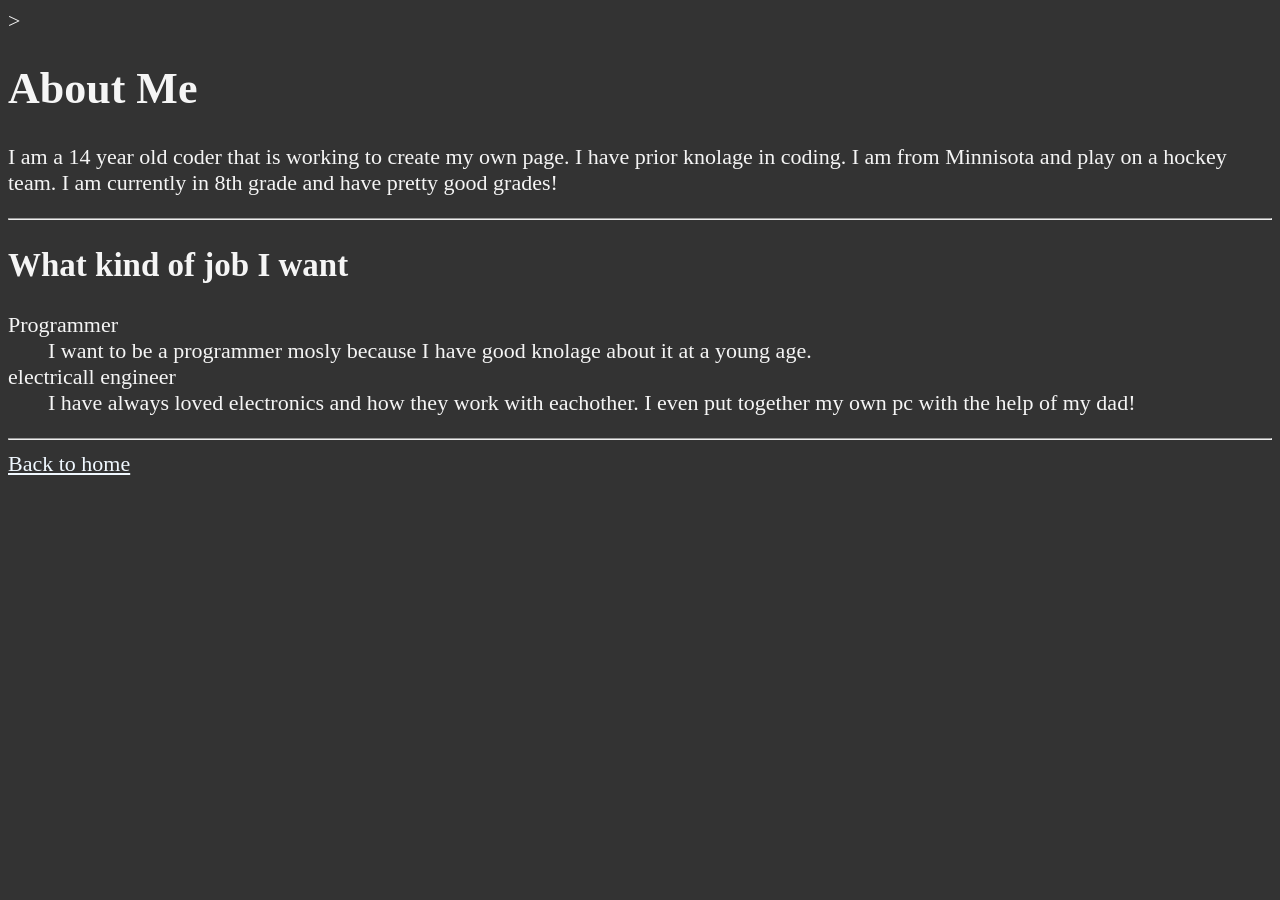
==== About_Me.html @ 7d73662a "Add files via upload" ====
<!DOCTYPE html>
><html lang="en">

<head>
    <meta charset="UFT-8">
    <meta name="author" content="William Tydlacka">
    <title>About Me</title>
    <link rel="stylesheet" href="main.css" type="text/css">
</head>

<body>
    <h1>About Me</h1>
    <p>I am a 14 year old coder that is working to create my own page. I have prior knolage in coding. I am from Minnisota and play on a hockey team. I am currently in 8th grade and have pretty good grades!</p>

    <hr>

    <h2>What kind of job I want</h2>
    <dl>
        <dt>Programmer</dt>
        <dd>I want to be a programmer mosly because I have good knolage about it at a young age.</dd>

        <dt>electricall engineer</dt>
        <dd>I have always loved electronics and how they work with eachother. I even put together my own pc with the help of my dad!</dd>
    </dl>

    <hr>
    <a href="index.html">Back to home</a>
</body>

</html>
---- main.css ----
html {
    font-size: 22px
}

body {
    background-color: #333;
    color: whitesmoke;
}

a {
    color: aliceblue;
}

a:visited {
    color: lightgray;
}

a:hover, a:active {
    color: #eee
}
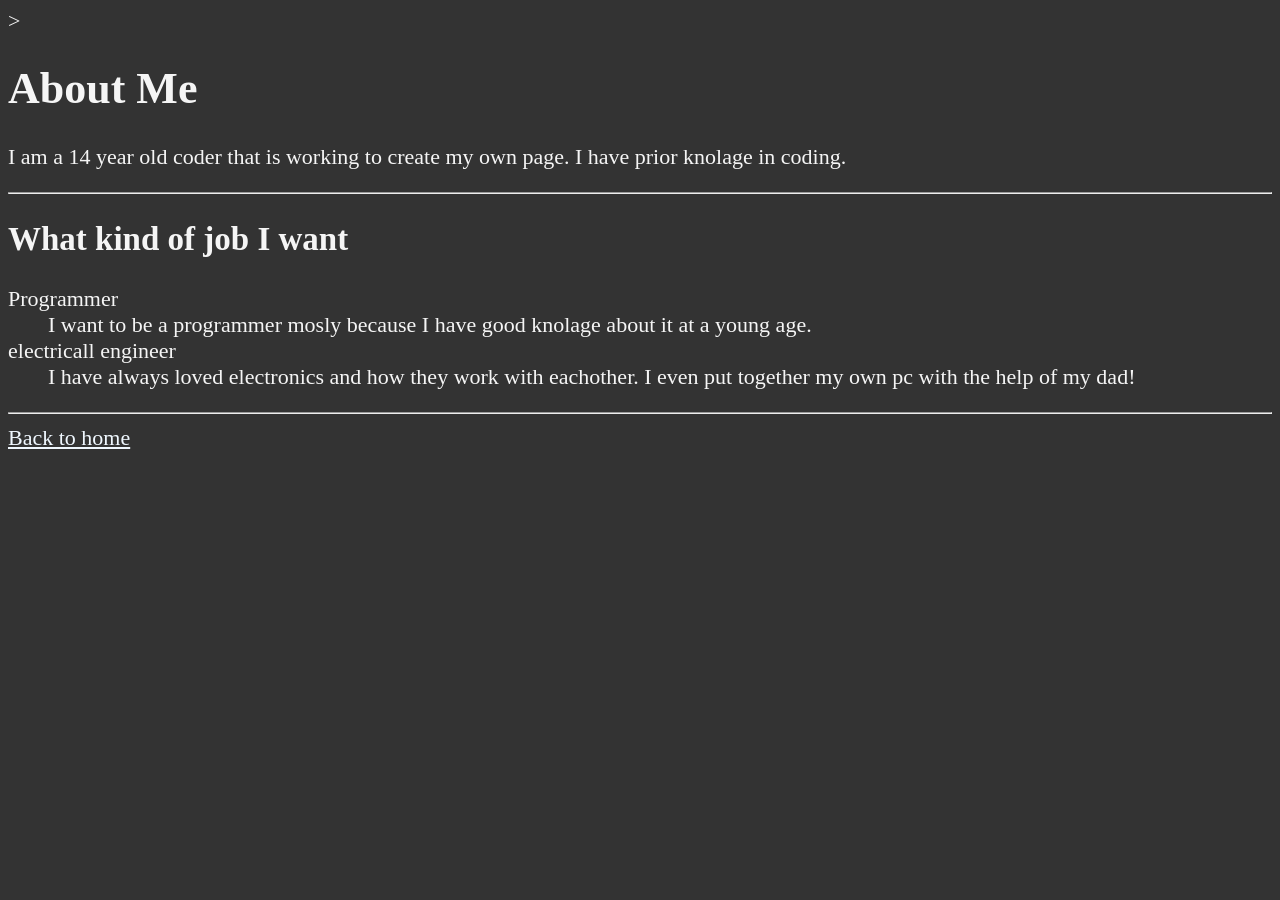
==== commit 13937861: "Fix HTML structure and correct typos" ====
--- a/About_Me.html
+++ b/About_Me.html
@@ -3,14 +3,14 @@
 
 <head>
     <meta charset="UFT-8">
-    <meta name="author" content="William Tydlacka">
+    <meta name="author" content="BillCreator">
     <title>About Me</title>
-    <link rel="stylesheet" href="main.css" type="text/css">
+    <link rel="stylesheet" href="css/style.css">
 </head>
 
 <body>
     <h1>About Me</h1>
-    <p>I am a 14 year old coder that is working to create my own page. I have prior knolage in coding. I am from Minnisota and play on a hockey team. I am currently in 8th grade and have pretty good grades!</p>
+    <p>I am a 14 year old coder that is working to create my own page. I have prior knolage in coding.</p>
 
     <hr>
 
@@ -27,4 +27,5 @@
     <a href="index.html">Back to home</a>
 </body>
 
-</html>+
+</html>
--- a/css/style.css
+++ b/css/style.css
@@ -0,0 +1,20 @@
+html {
+    font-size: 22px
+}
+
+body {
+    background-color: #333;
+    color: whitesmoke;
+}
+
+a {
+    color: aliceblue;
+}
+
+a:visited {
+    color: lightgray;
+}
+
+a:hover, a:active {
+    color: #eee
+}
